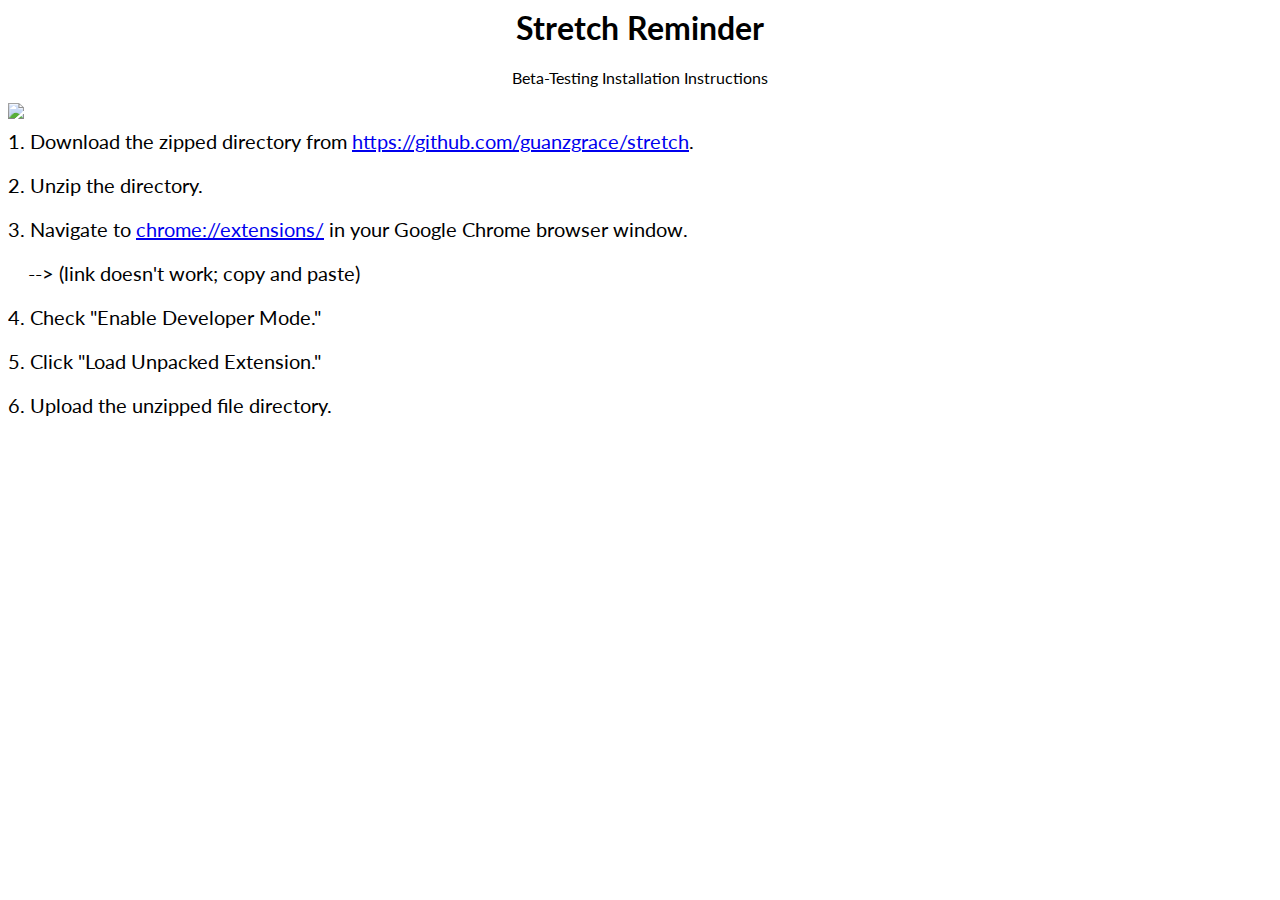
==== docs/index.html @ e97470a0 "installation for beta testing" ====
<!-- Placeholder for the about page for Chrome Browser Plugin -->
<html> <head>
	<meta charset="UTF-8">
	<title>Stretch Reminder</title>
	<link rel="stylesheet" href="../css/bootstrap.min.css">
	<link rel="stylesheet" href="../css/notification.css">
</head> <body>
<div class="jumbotron text-center">
  <h1>Stretch Reminder</h1> <p>Beta-Testing Installation Instructions</p>  
</div>
<div class="container"> <div class="row"> <div id="image" class="col-sm-4"> <img src="https://img.physera.com/exercise/80218c789c5adcc6/original.png" id="image"/> </div> <div id="content" class="col-sm-8 bigger"> 1. Download the zipped directory from <a href="https://github.com/guanzgrace/stretch" target="_blank">https://github.com/guanzgrace/stretch</a>. <br/> 2. Unzip the directory. <br/> 3. Navigate to <a href="chrome://extensions/" target="_blank">chrome://extensions/</a> in your Google Chrome browser window. <br/> &nbsp;&nbsp;&nbsp;&nbsp;--> (link doesn't work; copy and paste) <br/> 4. Check "Enable Developer Mode." <br/> 5. Click "Load Unpacked Extension." <br/> 6. Upload the unzipped file directory. </div> </div> </div>
<script src="../js/jquery.min.js"></script>
<script src="../js/bootstrap.min.js"></script>
</body> </html>
---- css/notification.css ----
@import url(https://fonts.googleapis.com/css?family=Lato:400,700);
body { margin-bottom: 75px; font-family: Lato, sans-serif; text-align: center; font-size: 16px; }
img { display: block; margin: auto; max-height: 320px; }
#content { text-align: left; }
html { position: relative; min-height: 100%; height: 100%; }
.footer { position: absolute; bottom: 0; width: 100%; height: 60px; padding-top: 15px; background-color: #f9f9f9; }
.bigger { font-size: 20px; line-height: 44px; }
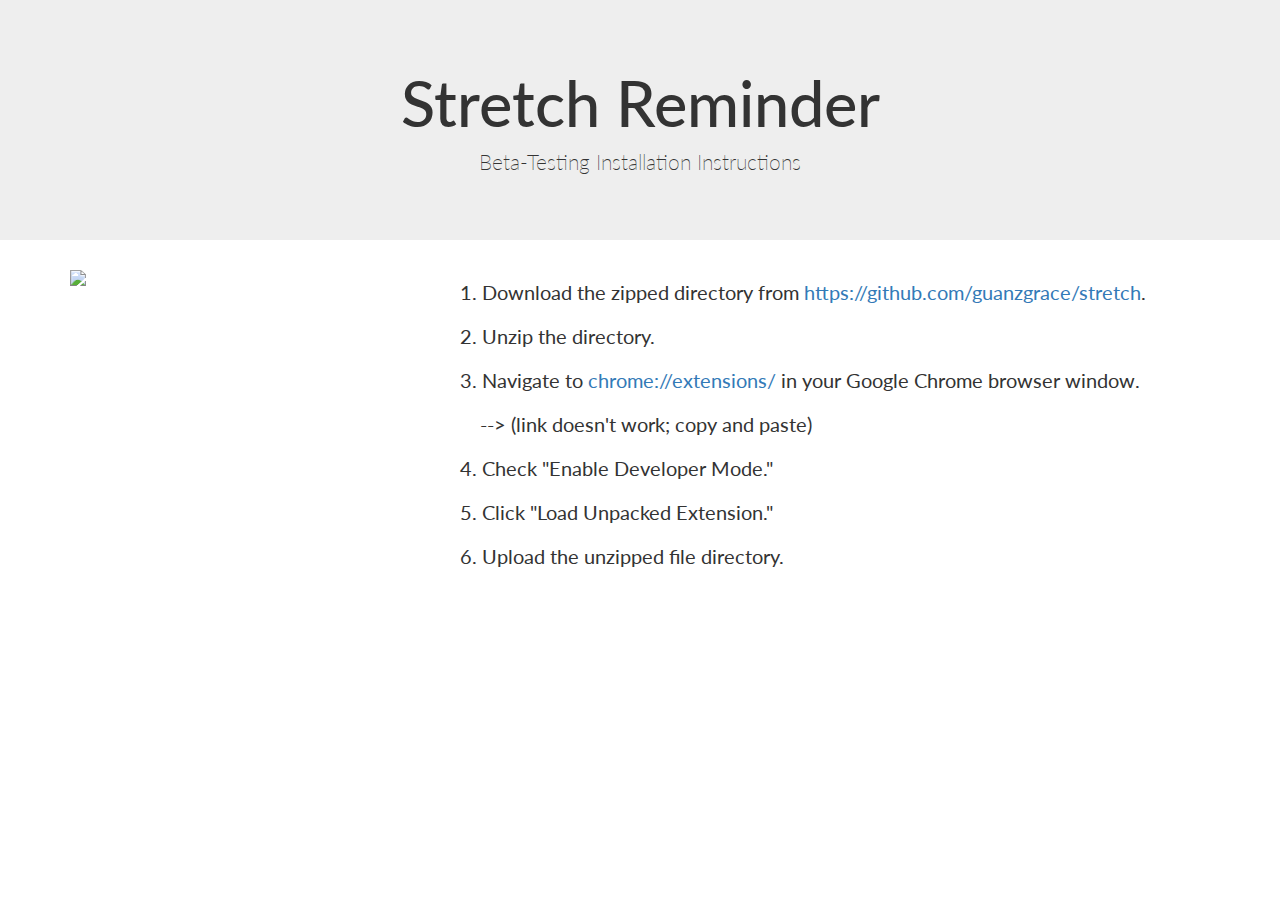
==== commit dab61fea: "installation for beta testing" ====
--- a/docs/index.html
+++ b/docs/index.html
@@ -2,13 +2,13 @@
 <html> <head>
 	<meta charset="UTF-8">
 	<title>Stretch Reminder</title>
-	<link rel="stylesheet" href="../css/bootstrap.min.css">
-	<link rel="stylesheet" href="../css/notification.css">
+	<link rel="stylesheet" href="dependencies/bootstrap.min.css">
+	<link rel="stylesheet" href="dependencies/notification.css">
 </head> <body>
 <div class="jumbotron text-center">
   <h1>Stretch Reminder</h1> <p>Beta-Testing Installation Instructions</p>  
 </div>
 <div class="container"> <div class="row"> <div id="image" class="col-sm-4"> <img src="https://img.physera.com/exercise/80218c789c5adcc6/original.png" id="image"/> </div> <div id="content" class="col-sm-8 bigger"> 1. Download the zipped directory from <a href="https://github.com/guanzgrace/stretch" target="_blank">https://github.com/guanzgrace/stretch</a>. <br/> 2. Unzip the directory. <br/> 3. Navigate to <a href="chrome://extensions/" target="_blank">chrome://extensions/</a> in your Google Chrome browser window. <br/> &nbsp;&nbsp;&nbsp;&nbsp;--> (link doesn't work; copy and paste) <br/> 4. Check "Enable Developer Mode." <br/> 5. Click "Load Unpacked Extension." <br/> 6. Upload the unzipped file directory. </div> </div> </div>
-<script src="../js/jquery.min.js"></script>
-<script src="../js/bootstrap.min.js"></script>
+<script src="dependencies/jquery.min.js"></script>
+<script src="dependencies/bootstrap.min.js"></script>
 </body> </html>--- a/docs/dependencies/notification.css
+++ b/docs/dependencies/notification.css
@@ -0,0 +1,7 @@
+@import url(https://fonts.googleapis.com/css?family=Lato:400,700);
+body { margin-bottom: 75px; font-family: Lato, sans-serif; text-align: center; font-size: 16px; }
+img { display: block; margin: auto; max-height: 320px; }
+#content { text-align: left; }
+html { position: relative; min-height: 100%; height: 100%; }
+.footer { position: absolute; bottom: 0; width: 100%; height: 60px; padding-top: 15px; background-color: #f9f9f9; }
+.bigger { font-size: 20px; line-height: 44px; }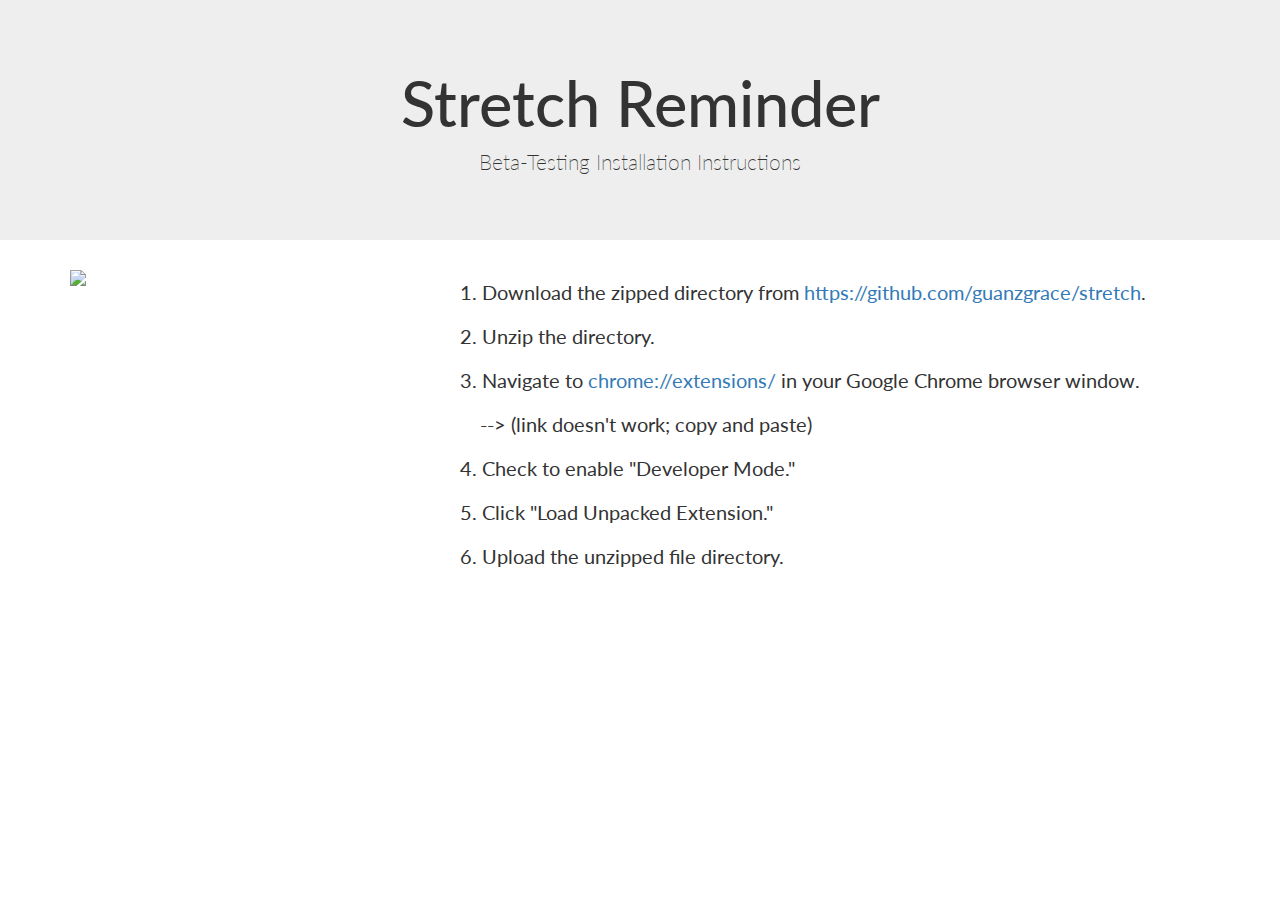
==== commit 43705964: "added full body" ====
--- a/docs/index.html
+++ b/docs/index.html
@@ -8,7 +8,7 @@
 <div class="jumbotron text-center">
   <h1>Stretch Reminder</h1> <p>Beta-Testing Installation Instructions</p>  
 </div>
-<div class="container"> <div class="row"> <div id="image" class="col-sm-4"> <img src="https://img.physera.com/exercise/80218c789c5adcc6/original.png" id="image"/> </div> <div id="content" class="col-sm-8 bigger"> 1. Download the zipped directory from <a href="https://github.com/guanzgrace/stretch" target="_blank">https://github.com/guanzgrace/stretch</a>. <br/> 2. Unzip the directory. <br/> 3. Navigate to <a href="chrome://extensions/" target="_blank">chrome://extensions/</a> in your Google Chrome browser window. <br/> &nbsp;&nbsp;&nbsp;&nbsp;--> (link doesn't work; copy and paste) <br/> 4. Check "Enable Developer Mode." <br/> 5. Click "Load Unpacked Extension." <br/> 6. Upload the unzipped file directory. </div> </div> </div>
+<div class="container"> <div class="row"> <div id="image" class="col-sm-4"> <img src="https://img.physera.com/exercise/80218c789c5adcc6/original.png" id="image"/> </div> <div id="content" class="col-sm-8 bigger"> 1. Download the zipped directory from <a href="https://github.com/guanzgrace/stretch" target="_blank">https://github.com/guanzgrace/stretch</a>. <br/> 2. Unzip the directory. <br/> 3. Navigate to <a href="chrome://extensions/" target="_blank">chrome://extensions/</a> in your Google Chrome browser window. <br/> &nbsp;&nbsp;&nbsp;&nbsp;--> (link doesn't work; copy and paste) <br/> 4. Check to enable "Developer Mode." <br/> 5. Click "Load Unpacked Extension." <br/> 6. Upload the unzipped file directory. </div> </div> </div>
 <script src="dependencies/jquery.min.js"></script>
 <script src="dependencies/bootstrap.min.js"></script>
 </body> </html>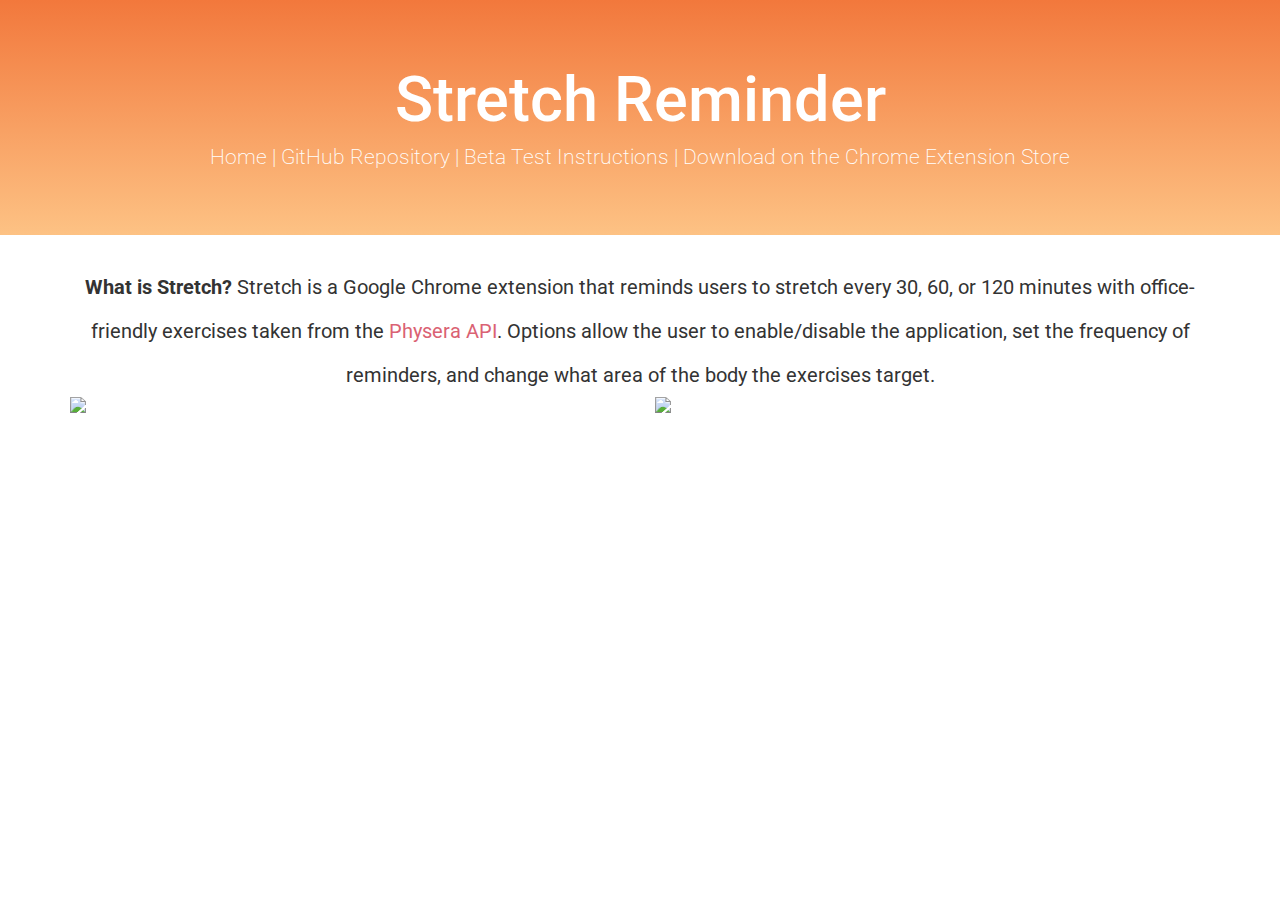
==== commit efda5626: "update docs to include github link" ====
--- a/docs/index.html
+++ b/docs/index.html
@@ -1,14 +1,14 @@
-<!-- Placeholder for the about page for Chrome Browser Plugin -->
 <html> <head>
 	<meta charset="UTF-8">
 	<title>Stretch Reminder</title>
 	<link rel="stylesheet" href="dependencies/bootstrap.min.css">
-	<link rel="stylesheet" href="dependencies/notification.css">
+	<link rel="stylesheet" href="dependencies/docs.css">
 </head> <body>
 <div class="jumbotron text-center">
-  <h1>Stretch Reminder</h1> <p>Beta-Testing Installation Instructions</p>  
+  <h1>Stretch Reminder</h1> <p class="whitelinks"><a href="http://graceguan.me/stretch">Home</a> | <a href="http://github.com/guanzgrace/stretch">GitHub Repository</a> | <a href="http://graceguan.me/stretch/beta">Beta Test Instructions</a> | Download on the Chrome Extension Store</p>   
 </div>
-<div class="container"> <div class="row"> <div id="image" class="col-sm-4"> <img src="https://img.physera.com/exercise/80218c789c5adcc6/original.png" id="image"/> </div> <div id="content" class="col-sm-8 bigger"> 1. Download the zipped directory from <a href="https://github.com/guanzgrace/stretch" target="_blank">https://github.com/guanzgrace/stretch</a>. <br/> 2. Unzip the directory. <br/> 3. Navigate to <a href="chrome://extensions/" target="_blank">chrome://extensions/</a> in your Google Chrome browser window. <br/> &nbsp;&nbsp;&nbsp;&nbsp;--> (link doesn't work; copy and paste) <br/> 4. Check to enable "Developer Mode." <br/> 5. Click "Load Unpacked Extension." <br/> 6. Upload the unzipped file directory. </div> </div> </div>
+<div class="container"> <div class="row"> <div id="content" class="col-sm-12 bigger"> <b>What is Stretch?</b> Stretch is a Google Chrome extension that reminds users to stretch every 30, 60, or 120 minutes with office-friendly exercises taken from the <a href="https://physera.com/exercise">Physera API</a>. Options allow the user to enable/disable the application, set the frequency of reminders, and change what area of the body the exercises target.</div> </div>
+<div class="row"> <div id="image" class="col-sm-6"> <img src="dependencies/Screenshot-1-White.png" id="image" class="img-responsive"/> </div> <div id="image" class="col-sm-6"> <img src="dependencies/Screenshot-2-White.png" id="image" class="img-responsive"/> </div> </div> </div>
 <script src="dependencies/jquery.min.js"></script>
 <script src="dependencies/bootstrap.min.js"></script>
 </body> </html>--- a/docs/dependencies/docs.css
+++ b/docs/dependencies/docs.css
@@ -0,0 +1,11 @@
+@import url(https://fonts.googleapis.com/css?family=Roboto:400,500);
+body { margin-bottom: 75px; font-family: 'Roboto', sans-serif; text-align: center; font-size: 16px; }
+img { display: block; margin: auto; max-height: 320px; }
+html { position: relative; min-height: 100%; height: 100%; }
+h1 { font-size: 30px; line-height: 64px; }
+.bigger { font-size: 20px; line-height: 44px; }
+.jumbotron { background-image: linear-gradient(to top, #fdc284, #f2783c); color: #ffffff; }
+.whitelinks a, .whitelinks a:link, .whitelinks a:active, .whitelinks a:visited{color: #fff; text-decoration: none;}
+.whitelinks a:hover{color: #DA6273; text-decoration: none;}
+a, a:link, a:active, a:visited{color: #DA6273; text-decoration: none;}
+a:hover{color: #fdc284; text-decoration: none;}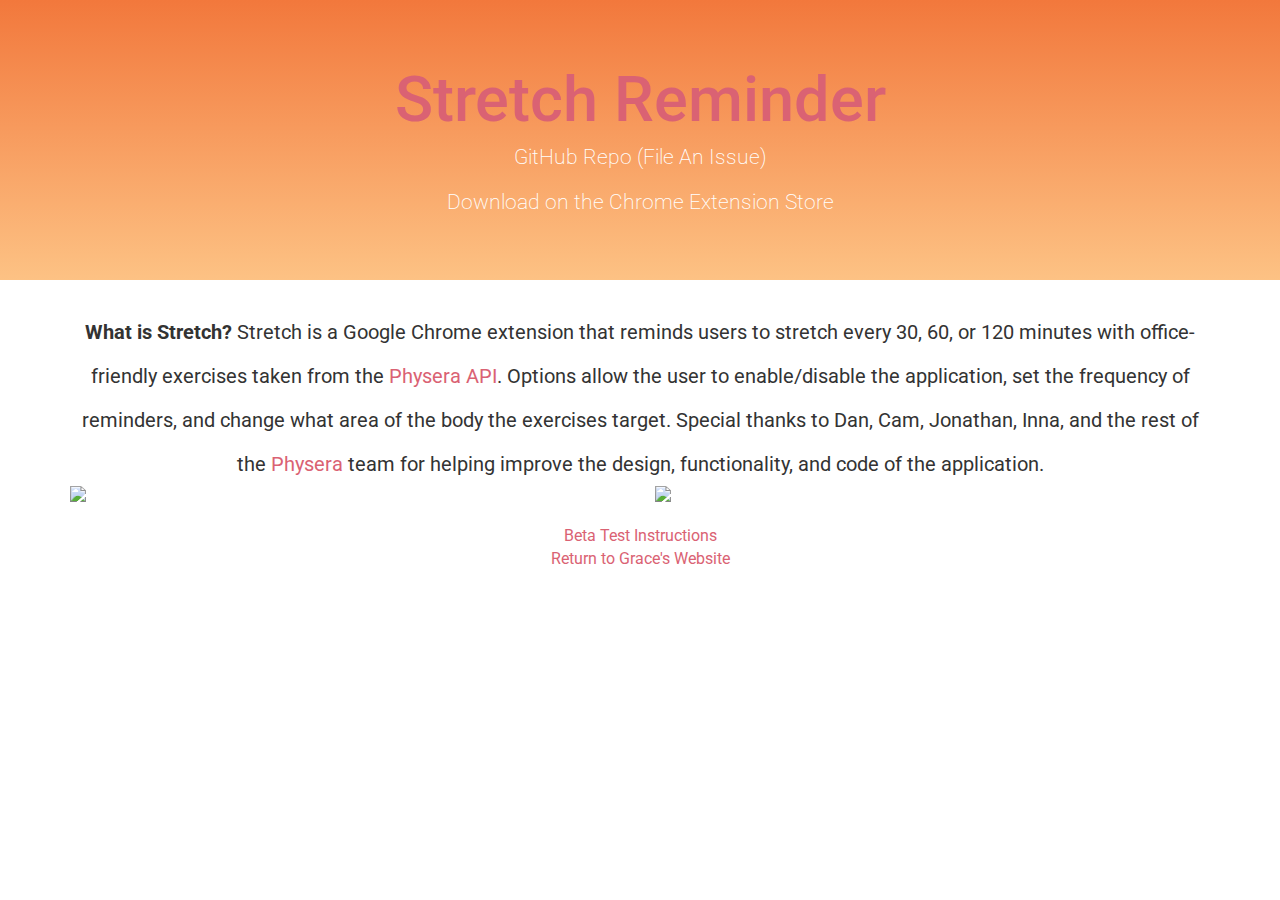
==== commit c396922c: "add analytics to website" ====
--- a/docs/index.html
+++ b/docs/index.html
@@ -1,14 +1,36 @@
-<html> <head>
+<html>
+<head>
+    <script async src="https://www.googletagmanager.com/gtag/js?id=UA-126661823-1"></script>
+    <script>
+      window.dataLayer = window.dataLayer || [];
+      function gtag(){dataLayer.push(arguments);}
+      gtag('js', new Date());
+
+      gtag('config', 'UA-126661823-1');
+    </script>
 	<meta charset="UTF-8">
 	<title>Stretch Reminder</title>
 	<link rel="stylesheet" href="dependencies/bootstrap.min.css">
 	<link rel="stylesheet" href="dependencies/docs.css">
-</head> <body>
+</head>
+
+<body>
 <div class="jumbotron text-center">
-  <h1>Stretch Reminder</h1> <p class="whitelinks"><a href="http://graceguan.me/stretch">Home</a> | <a href="http://github.com/guanzgrace/stretch">GitHub Repository</a> | <a href="http://graceguan.me/stretch/beta">Beta Test Instructions</a> | Download on the Chrome Extension Store</p>   
+  <h1><a href="http://guanzgrace.github.io/stretch">Stretch Reminder</a></h1>
+  <p class="whitelinks"><a href="https://github.com/guanzgrace/stretch">GitHub Repo</a> (<a href="https://github.com/guanzgrace/stretch/issues">File An Issue</a>)</p>
+  <p class="whitelinks"><a href="https://chrome.google.com/webstore/detail/stretch-reminder/mompfanjjmgmhfghbfjdkaebobndblmd/">Download on the Chrome Extension Store</a></p>   
 </div>
-<div class="container"> <div class="row"> <div id="content" class="col-sm-12 bigger"> <b>What is Stretch?</b> Stretch is a Google Chrome extension that reminds users to stretch every 30, 60, or 120 minutes with office-friendly exercises taken from the <a href="https://physera.com/exercise">Physera API</a>. Options allow the user to enable/disable the application, set the frequency of reminders, and change what area of the body the exercises target.</div> </div>
-<div class="row"> <div id="image" class="col-sm-6"> <img src="dependencies/Screenshot-1-White.png" id="image" class="img-responsive"/> </div> <div id="image" class="col-sm-6"> <img src="dependencies/Screenshot-2-White.png" id="image" class="img-responsive"/> </div> </div> </div>
+
+<div class="container"> <div class="row"> <div id="content" class="col-sm-12 bigger"> <b>What is Stretch?</b> Stretch is a Google Chrome extension that reminds users to stretch every 30, 60, or 120 minutes with office-friendly exercises taken from the <a href="https://physera.com/exercise">Physera API</a>. Options allow the user to enable/disable the application, set the frequency of reminders, and change what area of the body the exercises target. Special thanks to Dan, Cam, Jonathan, Inna, and the rest of the <a href="https://physera.com/">Physera</a> team for helping improve the design, functionality, and code of the application.</div> </div>
+
+<div class="row"> <div id="image" class="col-sm-6"> <img src="dependencies/Screenshot-1-White.png" id="image" class="img-responsive"/> </div> <div id="image" class="col-sm-6"> <img src="dependencies/Screenshot-2-White.png" id="image" class="img-responsive"/> </div> </div>
+
+<div class="row"><br/><a href="http://guanzgrace.github.io/stretch/beta">Beta Test Instructions</a></div>
+
+<div class="row"><a href="http://guanzgrace.github.io/">Return to Grace's Website</a></div>
+
+ </div>
+
 <script src="dependencies/jquery.min.js"></script>
 <script src="dependencies/bootstrap.min.js"></script>
 </body> </html>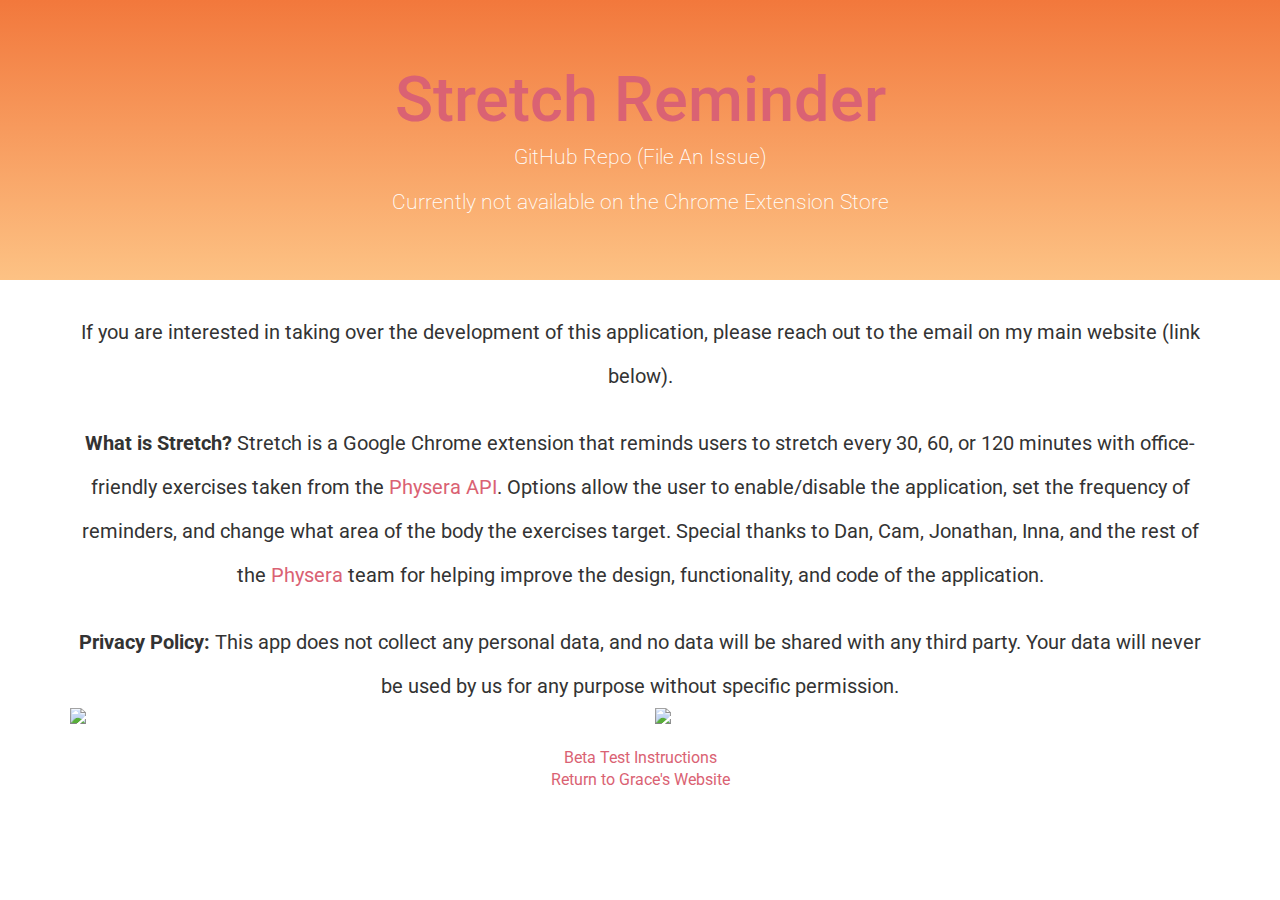
==== commit a95f0b67: "update webpage with privacy policy" ====
--- a/docs/index.html
+++ b/docs/index.html
@@ -18,10 +18,16 @@
 <div class="jumbotron text-center">
   <h1><a href="http://guanzgrace.github.io/stretch">Stretch Reminder</a></h1>
   <p class="whitelinks"><a href="https://github.com/guanzgrace/stretch">GitHub Repo</a> (<a href="https://github.com/guanzgrace/stretch/issues">File An Issue</a>)</p>
-  <p class="whitelinks"><a href="https://chrome.google.com/webstore/detail/stretch-reminder/mompfanjjmgmhfghbfjdkaebobndblmd/">Download on the Chrome Extension Store</a></p>   
+  <p>Currently not available on the Chrome Extension Store</p>
+  <!--<p class="whitelinks"><a href="https://chrome.google.com/webstore/detail/stretch-reminder/mompfanjjmgmhfghbfjdkaebobndblmd/">Download on the Chrome Extension Store</a></p>  --> 
 </div>
 
-<div class="container"> <div class="row"> <div id="content" class="col-sm-12 bigger"> <b>What is Stretch?</b> Stretch is a Google Chrome extension that reminds users to stretch every 30, 60, or 120 minutes with office-friendly exercises taken from the <a href="https://physera.com/exercise">Physera API</a>. Options allow the user to enable/disable the application, set the frequency of reminders, and change what area of the body the exercises target. Special thanks to Dan, Cam, Jonathan, Inna, and the rest of the <a href="https://physera.com/">Physera</a> team for helping improve the design, functionality, and code of the application.</div> </div>
+<div class="container"> 
+<div class="row"> <div id="content" class="col-sm-12 bigger">If you are interested in taking over the development of this application, please reach out to the email on my main website (link below).</div> </div>
+<br>
+<div class="row"> <div id="content" class="col-sm-12 bigger"> <b>What is Stretch?</b> Stretch is a Google Chrome extension that reminds users to stretch every 30, 60, or 120 minutes with office-friendly exercises taken from the <a href="https://physera.com/exercise">Physera API</a>. Options allow the user to enable/disable the application, set the frequency of reminders, and change what area of the body the exercises target. Special thanks to Dan, Cam, Jonathan, Inna, and the rest of the <a href="https://physera.com/">Physera</a> team for helping improve the design, functionality, and code of the application.</div> </div>
+<br>
+<div class="row"> <div id="content" class="col-sm-12 bigger"> <b>Privacy Policy:</b> This app does not collect any personal data, and no data will be shared with any third party. Your data will never be used by us for any purpose without specific permission.</div> </div>
 
 <div class="row"> <div id="image" class="col-sm-6"> <img src="dependencies/Screenshot-1-White.png" id="image" class="img-responsive"/> </div> <div id="image" class="col-sm-6"> <img src="dependencies/Screenshot-2-White.png" id="image" class="img-responsive"/> </div> </div>
 
